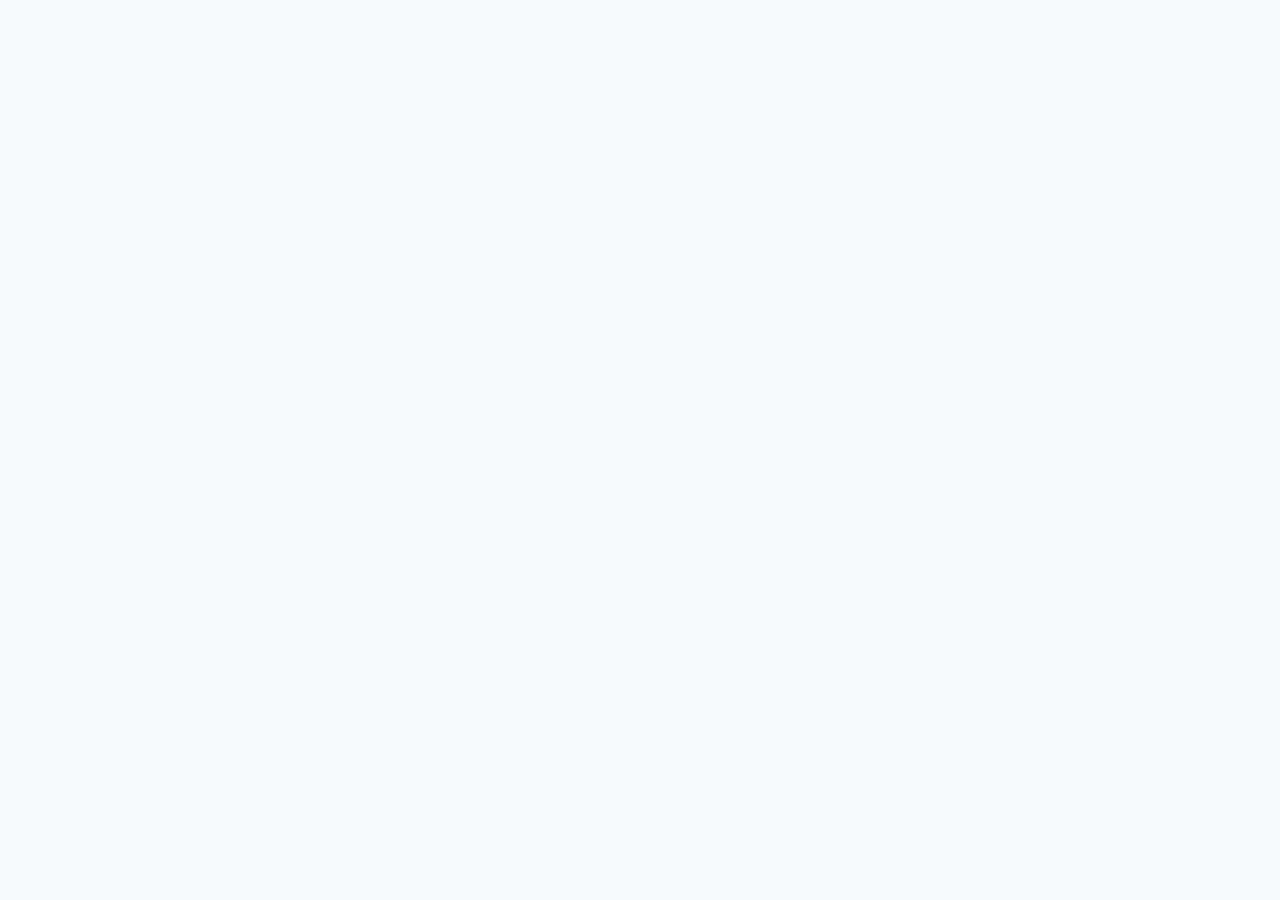
==== index.html @ 6fb7dd06 "Add files via upload" ====
<!doctype html>
<html lang="es">
<head>
  <meta charset="utf-8" />
  <meta name="viewport" content="width=device-width,initial-scale=1" />
  <meta name="description" content="BANQO Perú — banqueo, simulacros y progreso para Residentado Médico, ENAM y EsSalud." />
  <title>BANQO Perú</title>
  <link rel="stylesheet" href="assets/styles.css" />
</head>
<body>
  <div id="toast" class="toast"></div>
  <header id="topbar" class="topbar hide">
    <button class="brand" data-go="home" aria-label="Ir al inicio">
      <span class="brand-mark">B</span><span class="brand-text">BANQO</span>
    </button>
    <nav class="topnav">
      <button data-go="home">Inicio</button>
      <button data-go="practice">Banquear</button>
      <button data-go="simulations">Simulacros</button>
      <button data-go="errors">Mis errores</button>
      <button data-go="stats">Progreso</button>
      <button id="adminNav" class="hide" data-go="admin">Admin</button>
    </nav>
    <div class="top-actions">
      <div class="streak">🔥 <strong id="streakCount">0</strong></div>
      <button id="themeBtn" class="icon-btn" title="Cambiar tema">◐</button>
      <button id="avatarBtn" class="avatar" title="Cuenta">--</button>
    </div>
  </header>

  <main id="app"></main>

  <footer id="footer" class="footer hide">
    <span>BANQO Perú · Supabase v1</span>
    <span>Residentado Médico · ENAM · EsSalud</span>
  </footer>

  <div id="modalRoot"></div>
  <script type="module" src="assets/app.js"></script>
</body>
</html>
---- assets/styles.css ----
:root{
  --bg:#f6f8fb;--surface:#ffffff;--surface2:#eef3f8;--text:#152033;--muted:#68758a;
  --line:#dce4ec;--primary:#123d63;--primary2:#1e5a8f;--accent:#ffb45a;--success:#23845a;
  --danger:#c83c4d;--warning:#b27b17;--shadow:0 14px 40px rgba(27,43,63,.09);--radius:22px;
}
[data-theme="dark"]{
  --bg:#0c1420;--surface:#111d2a;--surface2:#192838;--text:#edf4fb;--muted:#9eb0c2;
  --line:#25394d;--primary:#75b8f4;--primary2:#99caf6;--accent:#ffbf69;--success:#5fd49c;
  --danger:#ff7c8a;--warning:#f0bd56;--shadow:0 14px 40px rgba(0,0,0,.25);
}
*{box-sizing:border-box} html{scroll-behavior:smooth} body{margin:0;background:var(--bg);color:var(--text);font-family:Inter,ui-sans-serif,system-ui,-apple-system,Segoe UI,Roboto,Arial,sans-serif}
button,input,select,textarea{font:inherit}.topbar{height:72px;padding:0 4vw;display:flex;align-items:center;gap:28px;border-bottom:1px solid var(--line);position:sticky;top:0;z-index:50;background:color-mix(in srgb,var(--surface) 90%,transparent);backdrop-filter:blur(16px)}
.brand{border:0;background:transparent;display:flex;align-items:center;gap:10px;color:var(--text);cursor:pointer;padding:0}.brand-mark{width:40px;height:40px;border-radius:14px;background:linear-gradient(145deg,var(--primary),var(--primary2));color:#fff;display:grid;place-items:center;font-weight:900;box-shadow:var(--shadow)}.brand-text{font-weight:900;font-size:22px;letter-spacing:.08em}
.topnav{display:flex;gap:4px;flex:1}.topnav button{border:0;background:transparent;color:var(--muted);padding:10px 12px;border-radius:12px;cursor:pointer}.topnav button:hover{background:var(--surface2);color:var(--text)}
.top-actions{display:flex;align-items:center;gap:10px}.streak,.avatar,.icon-btn{border:1px solid var(--line);background:var(--surface);color:var(--text);border-radius:14px;height:40px}.streak{padding:0 12px;display:flex;align-items:center;gap:5px}.avatar{width:40px;font-weight:800}.icon-btn{width:40px;cursor:pointer}
main{width:min(1180px,92vw);margin:0 auto;min-height:calc(100vh - 150px)}.page{padding:40px 0 70px}.hero{display:grid;grid-template-columns:1.25fr .75fr;gap:28px;align-items:center;padding:48px 0 32px}.eyebrow{font-size:13px;text-transform:uppercase;letter-spacing:.15em;font-weight:800;color:var(--primary2)}h1{font-size:clamp(40px,6vw,72px);line-height:.98;margin:12px 0 18px;letter-spacing:-.055em}h2{font-size:32px;letter-spacing:-.035em;margin:0 0 8px}h3{margin:0;font-size:20px}.lead{font-size:19px;color:var(--muted);line-height:1.6;max-width:720px}.cta-row{display:flex;gap:12px;flex-wrap:wrap;margin-top:26px}.btn{border:1px solid var(--line);background:var(--surface);color:var(--text);padding:12px 18px;border-radius:14px;font-weight:800;cursor:pointer}.btn:hover{transform:translateY(-1px)}.btn-primary{background:var(--primary);border-color:var(--primary);color:#fff}.btn-soft{background:var(--surface2)}.btn-danger{background:var(--danger);border-color:var(--danger);color:#fff}.btn:disabled{opacity:.5;cursor:not-allowed;transform:none}
.pet-card{background:linear-gradient(160deg,var(--surface),var(--surface2));border:1px solid var(--line);border-radius:32px;padding:28px;box-shadow:var(--shadow);text-align:center}.pet{width:160px;height:160px;margin:8px auto 18px;border-radius:48% 52% 50% 50%;background:linear-gradient(145deg,#ffe0a4,#ffc06f);position:relative;box-shadow:inset 0 -12px 0 rgba(0,0,0,.05),0 18px 32px rgba(132,84,34,.15)}.pet:before,.pet:after{content:"";position:absolute;top:64px;width:14px;height:18px;border-radius:50%;background:#26374a}.pet:before{left:45px}.pet:after{right:45px}.pet-mouth{position:absolute;left:64px;top:95px;width:32px;height:15px;border-bottom:4px solid #26374a;border-radius:0 0 30px 30px}.pet-badge{position:absolute;top:18px;right:20px;width:36px;height:36px;border-radius:12px;background:var(--primary);color:#fff;display:grid;place-items:center;font-weight:900}.progress{height:10px;background:var(--line);border-radius:999px;overflow:hidden}.progress>span{display:block;height:100%;background:linear-gradient(90deg,var(--primary2),var(--accent));border-radius:999px}.muted{color:var(--muted)}.small{font-size:13px}.kicker{font-size:14px;font-weight:800;color:var(--primary2)}
.grid{display:grid;gap:18px}.grid-3{grid-template-columns:repeat(3,1fr)}.grid-4{grid-template-columns:repeat(4,1fr)}.card{background:var(--surface);border:1px solid var(--line);border-radius:var(--radius);padding:22px;box-shadow:var(--shadow)}.card-click{cursor:pointer;transition:.2s}.card-click:hover{transform:translateY(-4px);border-color:var(--primary2)}.bank-icon{width:48px;height:48px;border-radius:16px;background:var(--surface2);display:grid;place-items:center;font-size:24px;margin-bottom:18px}.tag{display:inline-flex;align-items:center;gap:6px;border:1px solid var(--line);background:var(--surface2);padding:6px 10px;border-radius:999px;font-size:12px;font-weight:800;color:var(--muted)}.section-head{display:flex;align-items:end;justify-content:space-between;gap:16px;margin:34px 0 16px}.stats-card strong{font-size:34px;display:block;margin-bottom:4px}.divider{height:1px;background:var(--line);margin:22px 0}
.filters{display:grid;grid-template-columns:repeat(4,1fr);gap:12px}.field label{display:block;font-size:12px;font-weight:800;color:var(--muted);margin:0 0 7px}.field select,.field input,.field textarea{width:100%;border:1px solid var(--line);background:var(--surface);color:var(--text);border-radius:13px;padding:11px 12px;outline:none}.field select:focus,.field input:focus,.field textarea:focus{border-color:var(--primary2)}
.quiz-shell{display:grid;grid-template-columns:minmax(0,1fr) 300px;gap:20px}.quiz-card{padding:26px}.quiz-meta{display:flex;align-items:center;justify-content:space-between;gap:12px;margin-bottom:20px}.question{font-size:19px;line-height:1.6;font-weight:700}.options{display:grid;gap:11px;margin:22px 0}.option{display:grid;grid-template-columns:38px 1fr;gap:12px;align-items:center;text-align:left;border:1px solid var(--line);background:var(--surface);color:var(--text);border-radius:15px;padding:12px 14px;cursor:pointer}.option:hover{border-color:var(--primary2);background:var(--surface2)}.option-letter{width:34px;height:34px;border-radius:11px;background:var(--surface2);display:grid;place-items:center;font-weight:900}.option.correct{border-color:var(--success);background:color-mix(in srgb,var(--success) 10%,var(--surface))}.option.correct .option-letter{background:var(--success);color:#fff}.option.wrong{border-color:var(--danger);background:color-mix(in srgb,var(--danger) 8%,var(--surface))}.option.wrong .option-letter{background:var(--danger);color:#fff}.explanation{border-left:4px solid var(--primary2);padding:16px 18px;background:var(--surface2);border-radius:0 14px 14px 0;line-height:1.6}.quiz-actions{display:flex;justify-content:space-between;align-items:center;gap:12px;margin-top:22px}.side-list{display:grid;grid-template-columns:repeat(5,1fr);gap:7px}.qdot{height:38px;border:1px solid var(--line);background:var(--surface);border-radius:10px;color:var(--text);font-weight:800;cursor:pointer}.qdot.current{outline:2px solid var(--primary2)}.qdot.done{background:color-mix(in srgb,var(--primary2) 12%,var(--surface))}.qdot.right{border-color:var(--success);color:var(--success)}.qdot.bad{border-color:var(--danger);color:var(--danger)}
.result-ring{width:160px;height:160px;margin:12px auto;border-radius:50%;display:grid;place-items:center;background:conic-gradient(var(--primary2) var(--score),var(--line) 0);position:relative}.result-ring:before{content:"";position:absolute;inset:14px;background:var(--surface);border-radius:50%}.result-ring span{position:relative;font-size:30px;font-weight:900}.table-wrap{overflow:auto;border:1px solid var(--line);border-radius:16px}.table{width:100%;border-collapse:collapse;min-width:800px}.table th,.table td{padding:12px 13px;border-bottom:1px solid var(--line);vertical-align:top;text-align:left;font-size:13px}.table th{background:var(--surface2);position:sticky;top:0}.status{font-weight:900}.ok{color:var(--success)}.bad{color:var(--danger)}.warn{color:var(--warning)}
.dropzone{border:2px dashed var(--line);border-radius:20px;padding:32px;text-align:center;background:var(--surface2)}.code{font-family:ui-monospace,SFMono-Regular,Menlo,Consolas,monospace;background:var(--surface2);padding:2px 6px;border-radius:7px}.toast{position:fixed;right:24px;bottom:24px;background:#182535;color:#fff;padding:12px 16px;border-radius:14px;opacity:0;transform:translateY(10px);pointer-events:none;transition:.2s;z-index:100;box-shadow:var(--shadow)}.toast.show{opacity:1;transform:none}.footer{width:min(1180px,92vw);margin:0 auto 24px;display:flex;justify-content:space-between;gap:20px;color:var(--muted);font-size:12px}
.empty{padding:50px 20px;text-align:center;color:var(--muted)}.pill-row{display:flex;gap:8px;flex-wrap:wrap}.notice{padding:14px 16px;border:1px solid var(--line);border-radius:14px;background:var(--surface2);line-height:1.5}.notice.warning{border-color:color-mix(in srgb,var(--warning) 45%,var(--line));}.hide{display:none!important}
@media(max-width:900px){.topnav{display:none}.hero{grid-template-columns:1fr}.grid-3,.grid-4{grid-template-columns:1fr 1fr}.quiz-shell{grid-template-columns:1fr}.filters{grid-template-columns:1fr 1fr}.quiz-side{order:-1}.side-list{grid-template-columns:repeat(10,1fr)}}
@media(max-width:620px){.topbar{padding:0 4vw}.brand-text{font-size:18px}.hero{padding-top:28px}.grid-3,.grid-4,.filters{grid-template-columns:1fr}.top-actions .streak{display:none}.section-head{align-items:start;flex-direction:column}.side-list{grid-template-columns:repeat(5,1fr)}.quiz-actions{align-items:stretch;flex-direction:column}.quiz-actions .btn{width:100%}.footer{flex-direction:column}}
/* Supabase v1 additions */
.auth-shell{min-height:100vh;display:grid;place-items:center;padding:32px 0}.auth-card{width:min(520px,92vw)}.auth-logo{display:flex;align-items:center;gap:12px;margin-bottom:24px}.auth-logo .brand-mark{width:52px;height:52px;border-radius:18px}.auth-tabs,.admin-tabs{display:flex;gap:8px;flex-wrap:wrap;margin:18px 0}.tab-btn{border:1px solid var(--line);background:var(--surface);color:var(--muted);padding:9px 13px;border-radius:12px;font-weight:800;cursor:pointer}.tab-btn.active{background:var(--primary);border-color:var(--primary);color:#fff}.stack{display:grid;gap:14px}.form-grid{display:grid;grid-template-columns:repeat(2,1fr);gap:12px}.form-grid-3{display:grid;grid-template-columns:repeat(3,1fr);gap:12px}.setup-code{white-space:pre-wrap;word-break:break-word}.inline{display:flex;align-items:center;gap:10px;flex-wrap:wrap}.space-between{display:flex;justify-content:space-between;align-items:center;gap:12px}.checkbox{display:flex;align-items:center;gap:8px;color:var(--muted);font-size:13px}.checkbox input{width:auto}.option{grid-template-columns:38px 1fr auto}.option.selected{outline:2px solid var(--primary2);background:color-mix(in srgb,var(--primary2) 8%,var(--surface))}.option.discarded{opacity:.45;text-decoration:line-through}.discard-btn{border:0;background:transparent;color:var(--muted);font-size:20px;cursor:pointer;padding:6px}.mark-btn.active{background:color-mix(in srgb,var(--warning) 18%,var(--surface));border-color:var(--warning)}.question-image{max-width:100%;max-height:430px;border-radius:16px;border:1px solid var(--line);display:block;margin:16px auto}.admin-toolbar{display:flex;gap:10px;align-items:end;flex-wrap:wrap}.admin-toolbar .field{min-width:160px;flex:1}.import-preview{max-height:480px;overflow:auto}.issue-list{margin:6px 0 0;padding-left:18px}.issue-list li{margin:3px 0}.row-error{background:color-mix(in srgb,var(--danger) 5%,var(--surface))}.row-warning{background:color-mix(in srgb,var(--warning) 5%,var(--surface))}.modal-backdrop{position:fixed;inset:0;background:rgba(7,14,24,.62);z-index:200;display:grid;place-items:center;padding:20px}.modal{width:min(900px,96vw);max-height:92vh;overflow:auto;background:var(--surface);border:1px solid var(--line);border-radius:24px;padding:24px;box-shadow:0 30px 80px rgba(0,0,0,.35)}.modal h2{font-size:26px}.modal-actions{display:flex;justify-content:flex-end;gap:10px;margin-top:18px;flex-wrap:wrap}.textarea-lg{min-height:130px;resize:vertical}.textarea-md{min-height:80px;resize:vertical}.badge-admin{color:#fff;background:var(--danger);border-radius:999px;padding:4px 8px;font-size:10px;font-weight:900}.progress-line{height:8px;border-radius:99px;background:var(--line);overflow:hidden}.progress-line span{display:block;height:100%;background:var(--primary2)}.import-status{display:grid;grid-template-columns:repeat(6,1fr);gap:10px}.mini-stat{padding:12px;border:1px solid var(--line);border-radius:14px;background:var(--surface2)}.mini-stat strong{display:block;font-size:22px}.danger-text{color:var(--danger)}.success-text{color:var(--success)}.warning-text{color:var(--warning)}.admin-question-stem{max-width:520px}.mobile-menu{display:none}.saved-pill{font-size:11px;color:var(--success);font-weight:800}.source-chip{font-size:11px;color:var(--muted)}.quiz-tools{display:flex;gap:8px;flex-wrap:wrap}.review-card{border-left:5px solid var(--line)}.review-card.correct{border-left-color:var(--success)}.review-card.wrong{border-left-color:var(--danger)}
@media(max-width:900px){.form-grid,.form-grid-3{grid-template-columns:1fr}.import-status{grid-template-columns:repeat(3,1fr)}}
@media(max-width:620px){.import-status{grid-template-columns:1fr 1fr}.admin-toolbar{align-items:stretch}.admin-toolbar .field{min-width:100%}.modal{padding:17px}.auth-card{width:94vw}}
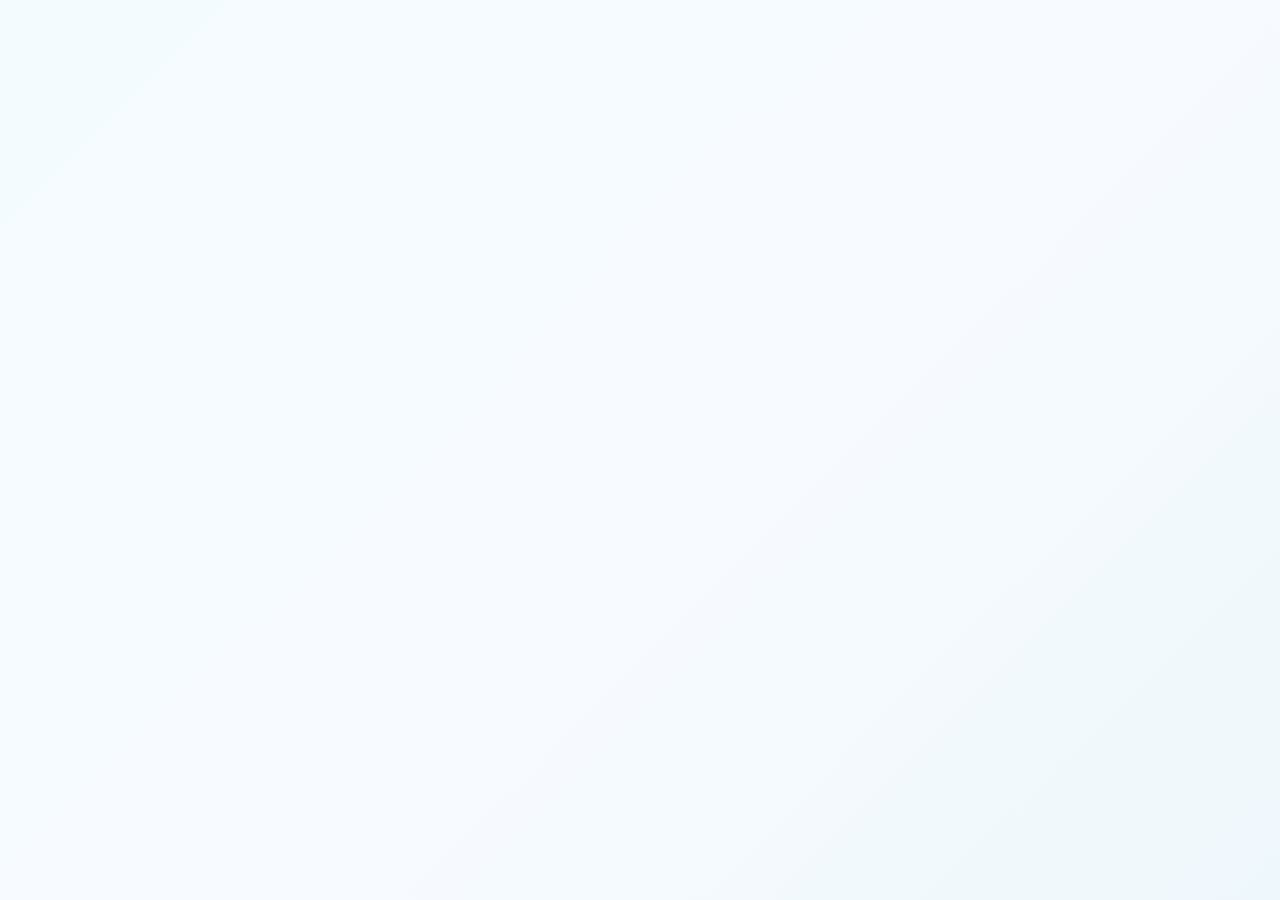
==== commit ef356248: "Add files via upload Actualizar BANQO a v1.6 - correcciones de auditoría" ====
--- a/index.html
+++ b/index.html
@@ -5,37 +5,69 @@
   <meta name="viewport" content="width=device-width,initial-scale=1" />
   <meta name="description" content="BANQO Perú — banqueo, simulacros y progreso para Residentado Médico, ENAM y EsSalud." />
   <title>BANQO Perú</title>
-  <link rel="stylesheet" href="assets/styles.css" />
+  <link rel="stylesheet" href="assets/styles.css?v=1.6" />
 </head>
 <body>
-  <div id="toast" class="toast"></div>
-  <header id="topbar" class="topbar hide">
-    <button class="brand" data-go="home" aria-label="Ir al inicio">
-      <span class="brand-mark">B</span><span class="brand-text">BANQO</span>
+  <div id="toast" class="toast" role="status" aria-live="polite"></div>
+  <div class="offline-banner" role="status">Sin conexión · lo pendiente se sincronizará al volver Internet</div>
+
+  <aside id="topbar" class="sidebar hide" aria-label="Navegación principal">
+    <button class="brand sidebar-brand" data-go="home" aria-label="Ir al inicio">
+      <span class="brand-mark">✚</span><span class="brand-text">BAN<span>QO</span></span>
     </button>
-    <nav class="topnav">
-      <button data-go="home">Inicio</button>
-      <button data-go="practice">Banquear</button>
-      <button data-go="simulations">Simulacros</button>
-      <button data-go="errors">Mis errores</button>
-      <button data-go="stats">Progreso</button>
-      <button id="adminNav" class="hide" data-go="admin">Admin</button>
+
+    <nav class="topnav sidebar-nav">
+      <button data-go="home"><span class="nav-icon">🏠</span><span>Inicio</span></button>
+      <button data-go="practice"><span class="nav-icon">🧠</span><span>Banqueo</span></button>
+      <button data-go="simulations"><span class="nav-icon">📄</span><span>Simulacros</span></button>
+      <button data-go="errors"><span class="nav-icon">❌</span><span>Mis errores</span></button>
+      <button data-go="stats"><span class="nav-icon">📈</span><span>Progreso</span></button>
+      <button id="adminNav" class="hide" data-go="admin"><span class="nav-icon">🛠️</span><span>Admin</span></button>
+      <button id="profileNavBtn" type="button"><span class="nav-icon">👤</span><span>Perfil</span></button>
     </nav>
-    <div class="top-actions">
-      <div class="streak">🔥 <strong id="streakCount">0</strong></div>
-      <button id="themeBtn" class="icon-btn" title="Cambiar tema">◐</button>
-      <button id="avatarBtn" class="avatar" title="Cuenta">--</button>
+
+    <div class="sidebar-bottom">
+      <div class="sidebar-pet-card">
+        <div class="sidebar-pet">👩‍⚕️</div>
+        <strong id="sidebarName">Qbito</strong>
+        <div class="small" id="sidebarLevel">Nivel 1</div>
+        <div class="sidebar-xp"><span id="sidebarXpBar" style="width:0%"></span></div>
+        <div class="small muted" id="sidebarXp">0/250 XP</div>
+      </div>
+      <div class="sidebar-quick-actions">
+        <button id="themeBtn" class="icon-btn" title="Cambiar tema">◐</button>
+        <button id="avatarBtn" class="avatar" title="Cuenta">--</button>
+      </div>
     </div>
+  </aside>
+  <div id="menuBackdrop" class="menu-backdrop" aria-hidden="true"></div>
+
+  <header id="contentToolbar" class="content-toolbar hide">
+    <button id="mobileMenuBtn" class="mobile-menu-btn" aria-label="Abrir menú">☰</button>
+    <div class="toolbar-spacer"></div>
+    <span id="planPill" class="plan-pill">Free</span>
+    <div class="streak">🔥 <strong id="streakCount">0</strong></div>
+    <button id="quickSignOut" class="toolbar-link">Salir</button>
   </header>
 
   <main id="app"></main>
 
   <footer id="footer" class="footer hide">
-    <span>BANQO Perú · Supabase v1</span>
-    <span>Residentado Médico · ENAM · EsSalud</span>
+    <span>BANQO · Supabase v1.6</span>
+    <span>Residentado Médico Perú · ENAM · EsSalud</span>
   </footer>
 
   <div id="modalRoot"></div>
-  <script type="module" src="assets/app.js"></script>
+
+  <script>
+    window.addEventListener('error', function(e){
+      var app=document.getElementById('app');
+      if(app && !app.innerHTML.trim()){
+        app.innerHTML='<section class="auth-shell"><div class="auth-split auth-card"><div class="auth-panel"><div class="auth-logo"><span class="brand-mark">✚</span><div><div class="kicker">BANQO PERÚ</div><h2>Error al cargar</h2></div></div><p class="danger-text">'+String(e.message||'No se pudo cargar la aplicación')+'</p><p class="muted small">Haz Ctrl + F5. Si persiste, envía este mensaje de error.</p></div><div class="auth-side"><div class="auth-side-avatar">👩‍⚕️</div><h3>BANQO</h3><p>Tu banco médico, ordenado y sincronizado.</p></div></div></section>';
+      }
+    });
+  </script>
+  <script src="assets/vendor/supabase.min.js?v=2.116.0"></script>
+  <script type="module" src="assets/app.js?v=1.6"></script>
 </body>
 </html>
--- a/assets/styles.css
+++ b/assets/styles.css
@@ -1,29 +1,80 @@
 :root{
-  --bg:#f6f8fb;--surface:#ffffff;--surface2:#eef3f8;--text:#152033;--muted:#68758a;
-  --line:#dce4ec;--primary:#123d63;--primary2:#1e5a8f;--accent:#ffb45a;--success:#23845a;
-  --danger:#c83c4d;--warning:#b27b17;--shadow:0 14px 40px rgba(27,43,63,.09);--radius:22px;
+  --bg:#f7fbff;--surface:#ffffff;--surface2:#f1f7fb;--text:#12304a;--muted:#6b7d8f;
+  --line:#dbe8f1;--primary:#0c456f;--primary-deep:#073653;--primary2:#1789c8;--cyan:#28c2d2;
+  --accent:#14c47a;--accent-soft:#e7fbf2;--success:#1db773;--danger:#df4561;--warning:#d79b2b;
+  --shadow:0 16px 44px rgba(26,72,103,.10);--radius:20px;--sidebar:190px;
 }
 [data-theme="dark"]{
-  --bg:#0c1420;--surface:#111d2a;--surface2:#192838;--text:#edf4fb;--muted:#9eb0c2;
-  --line:#25394d;--primary:#75b8f4;--primary2:#99caf6;--accent:#ffbf69;--success:#5fd49c;
-  --danger:#ff7c8a;--warning:#f0bd56;--shadow:0 14px 40px rgba(0,0,0,.25);
+  --bg:#0b1520;--surface:#12202d;--surface2:#192b3b;--text:#edf7ff;--muted:#a8b9c8;
+  --line:#294155;--primary:#1b84c6;--primary-deep:#0d3452;--primary2:#45b7ef;--cyan:#4ed8e4;
+  --accent:#31d391;--accent-soft:#15382e;--success:#5ed9a4;--danger:#ff7c90;--warning:#f0bd56;
+  --shadow:0 16px 44px rgba(0,0,0,.28);
 }
-*{box-sizing:border-box} html{scroll-behavior:smooth} body{margin:0;background:var(--bg);color:var(--text);font-family:Inter,ui-sans-serif,system-ui,-apple-system,Segoe UI,Roboto,Arial,sans-serif}
-button,input,select,textarea{font:inherit}.topbar{height:72px;padding:0 4vw;display:flex;align-items:center;gap:28px;border-bottom:1px solid var(--line);position:sticky;top:0;z-index:50;background:color-mix(in srgb,var(--surface) 90%,transparent);backdrop-filter:blur(16px)}
-.brand{border:0;background:transparent;display:flex;align-items:center;gap:10px;color:var(--text);cursor:pointer;padding:0}.brand-mark{width:40px;height:40px;border-radius:14px;background:linear-gradient(145deg,var(--primary),var(--primary2));color:#fff;display:grid;place-items:center;font-weight:900;box-shadow:var(--shadow)}.brand-text{font-weight:900;font-size:22px;letter-spacing:.08em}
-.topnav{display:flex;gap:4px;flex:1}.topnav button{border:0;background:transparent;color:var(--muted);padding:10px 12px;border-radius:12px;cursor:pointer}.topnav button:hover{background:var(--surface2);color:var(--text)}
-.top-actions{display:flex;align-items:center;gap:10px}.streak,.avatar,.icon-btn{border:1px solid var(--line);background:var(--surface);color:var(--text);border-radius:14px;height:40px}.streak{padding:0 12px;display:flex;align-items:center;gap:5px}.avatar{width:40px;font-weight:800}.icon-btn{width:40px;cursor:pointer}
-main{width:min(1180px,92vw);margin:0 auto;min-height:calc(100vh - 150px)}.page{padding:40px 0 70px}.hero{display:grid;grid-template-columns:1.25fr .75fr;gap:28px;align-items:center;padding:48px 0 32px}.eyebrow{font-size:13px;text-transform:uppercase;letter-spacing:.15em;font-weight:800;color:var(--primary2)}h1{font-size:clamp(40px,6vw,72px);line-height:.98;margin:12px 0 18px;letter-spacing:-.055em}h2{font-size:32px;letter-spacing:-.035em;margin:0 0 8px}h3{margin:0;font-size:20px}.lead{font-size:19px;color:var(--muted);line-height:1.6;max-width:720px}.cta-row{display:flex;gap:12px;flex-wrap:wrap;margin-top:26px}.btn{border:1px solid var(--line);background:var(--surface);color:var(--text);padding:12px 18px;border-radius:14px;font-weight:800;cursor:pointer}.btn:hover{transform:translateY(-1px)}.btn-primary{background:var(--primary);border-color:var(--primary);color:#fff}.btn-soft{background:var(--surface2)}.btn-danger{background:var(--danger);border-color:var(--danger);color:#fff}.btn:disabled{opacity:.5;cursor:not-allowed;transform:none}
-.pet-card{background:linear-gradient(160deg,var(--surface),var(--surface2));border:1px solid var(--line);border-radius:32px;padding:28px;box-shadow:var(--shadow);text-align:center}.pet{width:160px;height:160px;margin:8px auto 18px;border-radius:48% 52% 50% 50%;background:linear-gradient(145deg,#ffe0a4,#ffc06f);position:relative;box-shadow:inset 0 -12px 0 rgba(0,0,0,.05),0 18px 32px rgba(132,84,34,.15)}.pet:before,.pet:after{content:"";position:absolute;top:64px;width:14px;height:18px;border-radius:50%;background:#26374a}.pet:before{left:45px}.pet:after{right:45px}.pet-mouth{position:absolute;left:64px;top:95px;width:32px;height:15px;border-bottom:4px solid #26374a;border-radius:0 0 30px 30px}.pet-badge{position:absolute;top:18px;right:20px;width:36px;height:36px;border-radius:12px;background:var(--primary);color:#fff;display:grid;place-items:center;font-weight:900}.progress{height:10px;background:var(--line);border-radius:999px;overflow:hidden}.progress>span{display:block;height:100%;background:linear-gradient(90deg,var(--primary2),var(--accent));border-radius:999px}.muted{color:var(--muted)}.small{font-size:13px}.kicker{font-size:14px;font-weight:800;color:var(--primary2)}
-.grid{display:grid;gap:18px}.grid-3{grid-template-columns:repeat(3,1fr)}.grid-4{grid-template-columns:repeat(4,1fr)}.card{background:var(--surface);border:1px solid var(--line);border-radius:var(--radius);padding:22px;box-shadow:var(--shadow)}.card-click{cursor:pointer;transition:.2s}.card-click:hover{transform:translateY(-4px);border-color:var(--primary2)}.bank-icon{width:48px;height:48px;border-radius:16px;background:var(--surface2);display:grid;place-items:center;font-size:24px;margin-bottom:18px}.tag{display:inline-flex;align-items:center;gap:6px;border:1px solid var(--line);background:var(--surface2);padding:6px 10px;border-radius:999px;font-size:12px;font-weight:800;color:var(--muted)}.section-head{display:flex;align-items:end;justify-content:space-between;gap:16px;margin:34px 0 16px}.stats-card strong{font-size:34px;display:block;margin-bottom:4px}.divider{height:1px;background:var(--line);margin:22px 0}
-.filters{display:grid;grid-template-columns:repeat(4,1fr);gap:12px}.field label{display:block;font-size:12px;font-weight:800;color:var(--muted);margin:0 0 7px}.field select,.field input,.field textarea{width:100%;border:1px solid var(--line);background:var(--surface);color:var(--text);border-radius:13px;padding:11px 12px;outline:none}.field select:focus,.field input:focus,.field textarea:focus{border-color:var(--primary2)}
-.quiz-shell{display:grid;grid-template-columns:minmax(0,1fr) 300px;gap:20px}.quiz-card{padding:26px}.quiz-meta{display:flex;align-items:center;justify-content:space-between;gap:12px;margin-bottom:20px}.question{font-size:19px;line-height:1.6;font-weight:700}.options{display:grid;gap:11px;margin:22px 0}.option{display:grid;grid-template-columns:38px 1fr;gap:12px;align-items:center;text-align:left;border:1px solid var(--line);background:var(--surface);color:var(--text);border-radius:15px;padding:12px 14px;cursor:pointer}.option:hover{border-color:var(--primary2);background:var(--surface2)}.option-letter{width:34px;height:34px;border-radius:11px;background:var(--surface2);display:grid;place-items:center;font-weight:900}.option.correct{border-color:var(--success);background:color-mix(in srgb,var(--success) 10%,var(--surface))}.option.correct .option-letter{background:var(--success);color:#fff}.option.wrong{border-color:var(--danger);background:color-mix(in srgb,var(--danger) 8%,var(--surface))}.option.wrong .option-letter{background:var(--danger);color:#fff}.explanation{border-left:4px solid var(--primary2);padding:16px 18px;background:var(--surface2);border-radius:0 14px 14px 0;line-height:1.6}.quiz-actions{display:flex;justify-content:space-between;align-items:center;gap:12px;margin-top:22px}.side-list{display:grid;grid-template-columns:repeat(5,1fr);gap:7px}.qdot{height:38px;border:1px solid var(--line);background:var(--surface);border-radius:10px;color:var(--text);font-weight:800;cursor:pointer}.qdot.current{outline:2px solid var(--primary2)}.qdot.done{background:color-mix(in srgb,var(--primary2) 12%,var(--surface))}.qdot.right{border-color:var(--success);color:var(--success)}.qdot.bad{border-color:var(--danger);color:var(--danger)}
-.result-ring{width:160px;height:160px;margin:12px auto;border-radius:50%;display:grid;place-items:center;background:conic-gradient(var(--primary2) var(--score),var(--line) 0);position:relative}.result-ring:before{content:"";position:absolute;inset:14px;background:var(--surface);border-radius:50%}.result-ring span{position:relative;font-size:30px;font-weight:900}.table-wrap{overflow:auto;border:1px solid var(--line);border-radius:16px}.table{width:100%;border-collapse:collapse;min-width:800px}.table th,.table td{padding:12px 13px;border-bottom:1px solid var(--line);vertical-align:top;text-align:left;font-size:13px}.table th{background:var(--surface2);position:sticky;top:0}.status{font-weight:900}.ok{color:var(--success)}.bad{color:var(--danger)}.warn{color:var(--warning)}
-.dropzone{border:2px dashed var(--line);border-radius:20px;padding:32px;text-align:center;background:var(--surface2)}.code{font-family:ui-monospace,SFMono-Regular,Menlo,Consolas,monospace;background:var(--surface2);padding:2px 6px;border-radius:7px}.toast{position:fixed;right:24px;bottom:24px;background:#182535;color:#fff;padding:12px 16px;border-radius:14px;opacity:0;transform:translateY(10px);pointer-events:none;transition:.2s;z-index:100;box-shadow:var(--shadow)}.toast.show{opacity:1;transform:none}.footer{width:min(1180px,92vw);margin:0 auto 24px;display:flex;justify-content:space-between;gap:20px;color:var(--muted);font-size:12px}
-.empty{padding:50px 20px;text-align:center;color:var(--muted)}.pill-row{display:flex;gap:8px;flex-wrap:wrap}.notice{padding:14px 16px;border:1px solid var(--line);border-radius:14px;background:var(--surface2);line-height:1.5}.notice.warning{border-color:color-mix(in srgb,var(--warning) 45%,var(--line));}.hide{display:none!important}
-@media(max-width:900px){.topnav{display:none}.hero{grid-template-columns:1fr}.grid-3,.grid-4{grid-template-columns:1fr 1fr}.quiz-shell{grid-template-columns:1fr}.filters{grid-template-columns:1fr 1fr}.quiz-side{order:-1}.side-list{grid-template-columns:repeat(10,1fr)}}
-@media(max-width:620px){.topbar{padding:0 4vw}.brand-text{font-size:18px}.hero{padding-top:28px}.grid-3,.grid-4,.filters{grid-template-columns:1fr}.top-actions .streak{display:none}.section-head{align-items:start;flex-direction:column}.side-list{grid-template-columns:repeat(5,1fr)}.quiz-actions{align-items:stretch;flex-direction:column}.quiz-actions .btn{width:100%}.footer{flex-direction:column}}
-/* Supabase v1 additions */
-.auth-shell{min-height:100vh;display:grid;place-items:center;padding:32px 0}.auth-card{width:min(520px,92vw)}.auth-logo{display:flex;align-items:center;gap:12px;margin-bottom:24px}.auth-logo .brand-mark{width:52px;height:52px;border-radius:18px}.auth-tabs,.admin-tabs{display:flex;gap:8px;flex-wrap:wrap;margin:18px 0}.tab-btn{border:1px solid var(--line);background:var(--surface);color:var(--muted);padding:9px 13px;border-radius:12px;font-weight:800;cursor:pointer}.tab-btn.active{background:var(--primary);border-color:var(--primary);color:#fff}.stack{display:grid;gap:14px}.form-grid{display:grid;grid-template-columns:repeat(2,1fr);gap:12px}.form-grid-3{display:grid;grid-template-columns:repeat(3,1fr);gap:12px}.setup-code{white-space:pre-wrap;word-break:break-word}.inline{display:flex;align-items:center;gap:10px;flex-wrap:wrap}.space-between{display:flex;justify-content:space-between;align-items:center;gap:12px}.checkbox{display:flex;align-items:center;gap:8px;color:var(--muted);font-size:13px}.checkbox input{width:auto}.option{grid-template-columns:38px 1fr auto}.option.selected{outline:2px solid var(--primary2);background:color-mix(in srgb,var(--primary2) 8%,var(--surface))}.option.discarded{opacity:.45;text-decoration:line-through}.discard-btn{border:0;background:transparent;color:var(--muted);font-size:20px;cursor:pointer;padding:6px}.mark-btn.active{background:color-mix(in srgb,var(--warning) 18%,var(--surface));border-color:var(--warning)}.question-image{max-width:100%;max-height:430px;border-radius:16px;border:1px solid var(--line);display:block;margin:16px auto}.admin-toolbar{display:flex;gap:10px;align-items:end;flex-wrap:wrap}.admin-toolbar .field{min-width:160px;flex:1}.import-preview{max-height:480px;overflow:auto}.issue-list{margin:6px 0 0;padding-left:18px}.issue-list li{margin:3px 0}.row-error{background:color-mix(in srgb,var(--danger) 5%,var(--surface))}.row-warning{background:color-mix(in srgb,var(--warning) 5%,var(--surface))}.modal-backdrop{position:fixed;inset:0;background:rgba(7,14,24,.62);z-index:200;display:grid;place-items:center;padding:20px}.modal{width:min(900px,96vw);max-height:92vh;overflow:auto;background:var(--surface);border:1px solid var(--line);border-radius:24px;padding:24px;box-shadow:0 30px 80px rgba(0,0,0,.35)}.modal h2{font-size:26px}.modal-actions{display:flex;justify-content:flex-end;gap:10px;margin-top:18px;flex-wrap:wrap}.textarea-lg{min-height:130px;resize:vertical}.textarea-md{min-height:80px;resize:vertical}.badge-admin{color:#fff;background:var(--danger);border-radius:999px;padding:4px 8px;font-size:10px;font-weight:900}.progress-line{height:8px;border-radius:99px;background:var(--line);overflow:hidden}.progress-line span{display:block;height:100%;background:var(--primary2)}.import-status{display:grid;grid-template-columns:repeat(6,1fr);gap:10px}.mini-stat{padding:12px;border:1px solid var(--line);border-radius:14px;background:var(--surface2)}.mini-stat strong{display:block;font-size:22px}.danger-text{color:var(--danger)}.success-text{color:var(--success)}.warning-text{color:var(--warning)}.admin-question-stem{max-width:520px}.mobile-menu{display:none}.saved-pill{font-size:11px;color:var(--success);font-weight:800}.source-chip{font-size:11px;color:var(--muted)}.quiz-tools{display:flex;gap:8px;flex-wrap:wrap}.review-card{border-left:5px solid var(--line)}.review-card.correct{border-left-color:var(--success)}.review-card.wrong{border-left-color:var(--danger)}
-@media(max-width:900px){.form-grid,.form-grid-3{grid-template-columns:1fr}.import-status{grid-template-columns:repeat(3,1fr)}}
-@media(max-width:620px){.import-status{grid-template-columns:1fr 1fr}.admin-toolbar{align-items:stretch}.admin-toolbar .field{min-width:100%}.modal{padding:17px}.auth-card{width:94vw}}
+*{box-sizing:border-box}html{scroll-behavior:smooth}body{margin:0;background:linear-gradient(135deg,#f4fbff 0%,var(--bg) 55%,#eef7fb 100%);color:var(--text);font-family:Inter,ui-sans-serif,system-ui,-apple-system,Segoe UI,Roboto,Arial,sans-serif;min-height:100vh}
+button,input,select,textarea{font:inherit}button{touch-action:manipulation}.hide{display:none!important}
+
+/* Sidebar restored to the compact BANQO layout */
+.sidebar{position:fixed;inset:0 auto 0 0;width:var(--sidebar);z-index:80;background:linear-gradient(180deg,#0a3d61 0%,#062d49 100%);color:#fff;padding:20px 14px 16px;display:flex;flex-direction:column;box-shadow:10px 0 30px rgba(8,45,72,.12)}
+.sidebar-brand{border:0;background:transparent;color:#fff;display:flex;align-items:center;gap:10px;padding:0 8px 18px;cursor:pointer;text-align:left}.brand-mark{width:38px;height:38px;border-radius:12px;background:linear-gradient(145deg,#1f8fc7,#23c789);display:grid;place-items:center;color:#fff;font-weight:900;font-size:22px;box-shadow:0 8px 18px rgba(0,0,0,.17)}.brand-text{font-size:21px;font-weight:950;letter-spacing:.04em}.brand-text span{color:#25c9a0}
+.sidebar-nav{display:grid;gap:6px;margin-top:6px}.sidebar-nav button{border:0;background:transparent;color:#c9deec;border-radius:12px;padding:11px 12px;display:flex;align-items:center;gap:11px;text-align:left;cursor:pointer;font-weight:700}.sidebar-nav button:hover,.sidebar-nav button.active{background:linear-gradient(90deg,#1580b8,#1b91cc);color:#fff;box-shadow:0 8px 16px rgba(0,0,0,.12)}.nav-icon{width:22px;text-align:center;filter:saturate(.9)}
+.sidebar-bottom{margin-top:auto}.sidebar-pet-card{background:rgba(255,255,255,.06);border:1px solid rgba(255,255,255,.07);border-radius:17px;padding:14px 12px;text-align:center}.sidebar-pet{width:46px;height:46px;margin:0 auto 6px;border-radius:50%;display:grid;place-items:center;background:#dff8f0;font-size:26px;border:3px solid rgba(255,255,255,.75)}.sidebar-pet-card strong{display:block;font-size:14px}.sidebar-pet-card .muted{color:#b5cfdf}.sidebar-xp{height:6px;border-radius:99px;background:rgba(255,255,255,.22);overflow:hidden;margin:9px 0 5px}.sidebar-xp span{display:block;height:100%;border-radius:inherit;background:linear-gradient(90deg,#30d999,#54d5e9)}.sidebar-quick-actions{display:flex;justify-content:center;gap:8px;margin-top:10px}.sidebar .icon-btn,.sidebar .avatar{border:1px solid rgba(255,255,255,.18);background:rgba(255,255,255,.08);color:#fff;border-radius:10px;width:36px;height:34px;cursor:pointer}.sidebar .avatar{font-weight:900}
+
+.content-toolbar{position:sticky;top:0;z-index:60;margin-left:var(--sidebar);height:54px;padding:0 3vw;display:flex;align-items:center;gap:10px;background:color-mix(in srgb,var(--surface) 86%,transparent);backdrop-filter:blur(14px);border-bottom:1px solid var(--line)}.toolbar-spacer{flex:1}.plan-pill{font-size:11px;font-weight:900;background:#e8f5ff;color:#2d7dae;border-radius:999px;padding:5px 10px}.streak{font-size:12px;border:1px solid var(--line);border-radius:999px;padding:5px 10px;background:var(--surface)}.toolbar-link{border:0;background:transparent;color:var(--text);font-weight:800;cursor:pointer}.mobile-menu-btn{display:none;border:0;background:var(--surface2);border-radius:10px;width:36px;height:34px;color:var(--text);cursor:pointer}
+
+main{width:auto;margin-left:var(--sidebar);min-height:calc(100vh - 95px);padding:0 3vw}.page{max-width:1220px;margin:0 auto;padding:26px 0 60px}.footer{margin-left:var(--sidebar);padding:0 3vw 24px;display:flex;justify-content:space-between;gap:20px;color:var(--muted);font-size:12px}
+
+/* Base typography and cards */
+h1{font-size:clamp(32px,4.4vw,58px);line-height:1.02;margin:10px 0 16px;letter-spacing:-.045em}h2{font-size:30px;letter-spacing:-.025em;margin:0 0 8px}h3{margin:0;font-size:19px}.eyebrow,.kicker{font-size:12px;text-transform:uppercase;letter-spacing:.12em;font-weight:900;color:var(--primary2)}.lead{font-size:17px;color:var(--muted);line-height:1.6;max-width:720px}.muted{color:var(--muted)}.small{font-size:12px}.danger-text{color:var(--danger)}.success-text{color:var(--success)}.warning-text{color:var(--warning)}
+.card{background:var(--surface);border:1px solid var(--line);border-radius:var(--radius);padding:20px;box-shadow:var(--shadow)}.card-click{cursor:pointer;transition:.18s}.card-click:hover{transform:translateY(-2px);border-color:#9fd2ed}.grid{display:grid;gap:16px}.grid-2{grid-template-columns:repeat(2,1fr)}.grid-3{grid-template-columns:repeat(3,1fr)}.grid-4{grid-template-columns:repeat(4,1fr)}.section-head{display:flex;align-items:flex-end;justify-content:space-between;gap:16px;margin:28px 0 14px}.section-head p{margin:.25rem 0 0}.stats-card strong{font-size:31px;display:block;margin:4px 0}.divider{height:1px;background:var(--line);margin:18px 0}.space-between{display:flex;align-items:center;justify-content:space-between;gap:12px}.inline{display:flex;align-items:center;gap:9px;flex-wrap:wrap}.stack{display:grid;gap:13px}
+.btn{border:1px solid var(--line);background:var(--surface);color:var(--text);padding:11px 16px;border-radius:12px;font-weight:850;cursor:pointer;transition:.15s}.btn:hover{transform:translateY(-1px)}.btn-primary{background:linear-gradient(90deg,#13b874,#11c67e);border-color:#12bd79;color:#fff;box-shadow:0 9px 18px rgba(20,190,122,.18)}.btn-soft{background:var(--surface2)}.btn-danger{background:var(--danger);border-color:var(--danger);color:#fff}.btn:disabled{opacity:.5;cursor:not-allowed;transform:none}.cta-row{display:flex;gap:10px;flex-wrap:wrap;margin-top:18px}.pill-row{display:flex;gap:7px;flex-wrap:wrap}.tag{display:inline-flex;align-items:center;gap:5px;border:1px solid var(--line);background:var(--surface2);padding:5px 9px;border-radius:999px;font-size:11px;font-weight:850;color:var(--muted)}.bank-icon{width:44px;height:44px;border-radius:14px;background:var(--surface2);display:grid;place-items:center;font-size:21px;margin-bottom:14px}.notice{padding:13px 15px;border:1px solid var(--line);border-radius:13px;background:var(--surface2);line-height:1.55}.notice.warning{border-color:color-mix(in srgb,var(--warning) 40%,var(--line))}.notice.success{border-color:color-mix(in srgb,var(--success) 40%,var(--line));background:color-mix(in srgb,var(--success) 7%,var(--surface))}.empty{padding:42px 20px;text-align:center;color:var(--muted)}.code{font-family:ui-monospace,SFMono-Regular,Menlo,Consolas,monospace;background:var(--surface2);padding:2px 6px;border-radius:7px}
+
+/* Dashboard close to the previous BANQO interface */
+.dashboard-head{display:flex;align-items:center;justify-content:space-between;gap:18px;margin-bottom:18px}.dashboard-head h1{font-size:36px;margin:4px 0 4px}.dashboard-welcome{display:flex;align-items:center;gap:14px}.dashboard-avatar{width:58px;height:58px;border-radius:18px;background:linear-gradient(145deg,#e4fff7,#d9f4ff);display:grid;place-items:center;font-size:31px;border:1px solid #c9e6e0}.discipline-card{display:grid;grid-template-columns:1.4fr .6fr;gap:18px;background:linear-gradient(120deg,var(--surface),#f4fbff);overflow:hidden}.discipline-score{border-left:4px solid var(--cyan);padding-left:18px}.dashboard-plan{display:grid;gap:12px}.plan-row{display:grid;grid-template-columns:38px 1fr auto;gap:10px;align-items:center}.plan-row .plan-icon{width:36px;height:36px;border-radius:10px;background:var(--surface2);display:grid;place-items:center}.home-quick{display:grid;grid-template-columns:repeat(3,1fr);gap:14px}.home-quick .card{min-height:130px}
+
+/* Forms */
+.filters{display:grid;grid-template-columns:repeat(4,1fr);gap:11px}.field label{display:block;font-size:11px;font-weight:850;color:var(--muted);margin:0 0 6px}.field select,.field input,.field textarea{width:100%;border:1px solid var(--line);background:var(--surface);color:var(--text);border-radius:11px;padding:10px 11px;outline:none}.field select:focus,.field input:focus,.field textarea:focus{border-color:#62bce8;box-shadow:0 0 0 3px rgba(50,161,218,.08)}.form-grid{display:grid;grid-template-columns:repeat(2,1fr);gap:11px}.form-grid-3{display:grid;grid-template-columns:repeat(3,1fr);gap:11px}.textarea-lg{min-height:125px;resize:vertical}.textarea-md{min-height:78px;resize:vertical}.checkbox{display:flex;align-items:center;gap:8px;color:var(--muted);font-size:12px}.checkbox input{width:auto}
+
+/* Login/register split panel */
+.auth-shell{min-height:100vh;display:grid;place-items:center;padding:28px 16px;background:linear-gradient(135deg,#eef9ff,#f8fcff)}.auth-card{width:min(820px,94vw);padding:0;overflow:hidden}.auth-shell>.card.auth-card{padding:28px}.auth-split{display:grid;grid-template-columns:1.35fr .85fr;background:var(--surface);border:1px solid var(--line);border-radius:20px;box-shadow:0 22px 60px rgba(13,68,105,.14)}.auth-panel{padding:28px 30px}.auth-side{background:linear-gradient(145deg,#0b466f,#073653);color:#fff;padding:30px;display:grid;place-content:center;text-align:center;min-height:430px}.auth-side-avatar{width:76px;height:76px;border-radius:50%;background:#dff9ef;margin:0 auto 20px;display:grid;place-items:center;font-size:40px;border:5px solid rgba(255,255,255,.88)}.auth-side p{color:#d1e3ee;line-height:1.55}.auth-logo{display:flex;align-items:center;gap:10px;margin-bottom:20px}.auth-logo .brand-mark{width:36px;height:36px;border-radius:10px}.auth-tabs{display:flex;gap:6px;margin:12px 0 16px}.tab-btn{border:1px solid var(--line);background:var(--surface);color:var(--muted);padding:8px 11px;border-radius:10px;font-weight:850;cursor:pointer}.tab-btn.active{background:#0d4d76;border-color:#0d4d76;color:#fff}.auth-panel .btn-primary{width:100%}.auth-register-grid{display:grid;grid-template-columns:1fr 1fr;gap:10px}
+
+/* Quiz */
+.quiz-shell{display:grid;grid-template-columns:minmax(0,1fr) 285px;gap:18px}.quiz-card{padding:24px}.quiz-meta{display:flex;align-items:center;justify-content:space-between;gap:12px;margin-bottom:16px}.question{font-size:18px;line-height:1.62;font-weight:700}.options{display:grid;gap:9px;margin:18px 0}.option{display:grid;grid-template-columns:34px 1fr auto;gap:10px;align-items:center;text-align:left;border:1px solid var(--line);background:var(--surface);color:var(--text);border-radius:13px;padding:10px 12px;cursor:pointer}.option:hover{border-color:#78c3e8;background:var(--surface2)}.option-letter{width:31px;height:31px;border-radius:9px;background:var(--surface2);display:grid;place-items:center;font-weight:900}.option.selected{outline:2px solid #33a4db;background:#f1faff}.option.correct{border-color:var(--success);background:color-mix(in srgb,var(--success) 9%,var(--surface))}.option.correct .option-letter{background:var(--success);color:#fff}.option.wrong{border-color:var(--danger);background:color-mix(in srgb,var(--danger) 7%,var(--surface))}.option.wrong .option-letter{background:var(--danger);color:#fff}.option.discarded{opacity:.43;text-decoration:line-through}.discard-btn{border:0;background:transparent;color:var(--muted);font-size:20px;cursor:pointer;padding:5px}.quiz-tools{display:flex;gap:7px;flex-wrap:wrap}.mark-btn.active{background:#fff7df;border-color:#e1b24b}.explanation{margin-top:17px;border-left:4px solid #1ea9d8;padding:15px 17px;background:#f0faff;border-radius:0 13px 13px 0;line-height:1.55}.explanation-title{font-weight:900;margin-bottom:7px}.key-fact{margin-top:12px;padding:12px 14px;border-radius:12px;background:var(--accent-soft);border:1px solid color-mix(in srgb,var(--accent) 35%,var(--line))}.key-fact strong{color:var(--success)}.quiz-actions{display:flex;justify-content:space-between;align-items:center;gap:10px;margin-top:20px}.side-list{display:grid;grid-template-columns:repeat(5,1fr);gap:6px}.qdot{height:35px;border:1px solid var(--line);background:var(--surface);border-radius:9px;color:var(--text);font-weight:850;cursor:pointer}.qdot.current{outline:2px solid #2f9ed4}.qdot.done{background:#edf8ff}.qdot.right{border-color:var(--success);color:var(--success)}.qdot.bad{border-color:var(--danger);color:var(--danger)}.progress-line{height:7px;border-radius:99px;background:var(--line);overflow:hidden}.progress-line span{display:block;height:100%;background:linear-gradient(90deg,#1b9fd2,#21ca91)}.source-chip{font-size:11px;color:var(--muted)}.question-image{max-width:100%;max-height:430px;border-radius:14px;border:1px solid var(--line);display:block;margin:14px auto}
+
+/* Simulation choice modal */
+.mode-choice-grid{display:grid;grid-template-columns:1fr 1fr;gap:10px;margin-top:16px}.mode-choice{position:relative;border:1px solid var(--line);border-radius:15px;padding:16px;background:var(--surface);cursor:pointer;text-align:left}.mode-choice:hover,.mode-choice.selected{border-color:#3aaee0;box-shadow:0 0 0 3px rgba(44,166,221,.08)}.mode-choice .mode-icon{font-size:23px}.mode-choice strong{display:block;margin:7px 0 5px}.recommended{position:absolute;right:10px;top:9px;font-size:9px;background:#e7faef;color:#159a62;padding:3px 7px;border-radius:999px;font-weight:900}
+
+/* Results */
+.result-ring{width:145px;height:145px;margin:12px auto;border-radius:50%;display:grid;place-items:center;background:conic-gradient(var(--primary2) var(--score),var(--line) 0);position:relative}.result-ring:before{content:"";position:absolute;inset:13px;background:var(--surface);border-radius:50%}.result-ring span{position:relative;font-size:27px;font-weight:900}.review-card{border-left:5px solid var(--line)}.review-card.correct{border-left-color:var(--success)}.review-card.wrong{border-left-color:var(--danger)}
+
+/* Admin */
+.admin-tabs{display:flex;gap:7px;flex-wrap:wrap;margin:14px 0 18px}.admin-toolbar{display:flex;gap:9px;align-items:end;flex-wrap:wrap}.admin-toolbar .field{min-width:160px;flex:1}.table-wrap{overflow:auto;border:1px solid var(--line);border-radius:14px}.table{width:100%;border-collapse:collapse;min-width:800px}.table th,.table td{padding:11px 12px;border-bottom:1px solid var(--line);vertical-align:top;text-align:left;font-size:12px}.table th{background:var(--surface2);position:sticky;top:0;z-index:1}.status{font-weight:900}.ok{color:var(--success)}.bad{color:var(--danger)}.warn{color:var(--warning)}.dropzone{border:2px dashed #bfd8e8;border-radius:17px;padding:25px;text-align:center;background:#f6fbfe}.import-preview{max-height:500px;overflow:auto}.issue-list{margin:6px 0 0;padding-left:18px}.issue-panel{margin:13px 0;padding:11px 13px;border:1px solid color-mix(in srgb,var(--danger) 30%,var(--line));border-radius:13px;background:color-mix(in srgb,var(--danger) 3%,var(--surface))}.issue-panel summary{cursor:pointer}.issue-grid{display:grid;gap:5px;margin-top:9px;font-size:12px}.row-error{background:color-mix(in srgb,var(--danger) 5%,var(--surface))}.row-warning{background:color-mix(in srgb,var(--warning) 5%,var(--surface))}.badge-admin{color:#fff;background:var(--danger);border-radius:999px;padding:4px 8px;font-size:10px;font-weight:900}.import-status{display:grid;grid-template-columns:repeat(6,1fr);gap:9px}.mini-stat{padding:11px;border:1px solid var(--line);border-radius:12px;background:var(--surface2)}.mini-stat strong{display:block;font-size:21px}.admin-question-stem{max-width:520px}.danger-zone{margin-top:16px;display:flex;align-items:center;justify-content:space-between;gap:16px;border-color:color-mix(in srgb,var(--danger) 38%,var(--line));background:color-mix(in srgb,var(--danger) 4%,var(--surface))}.danger-zone h3{color:var(--danger);margin-bottom:5px}.ai-status{margin-top:12px}.ai-status .progress-line{margin-top:8px}
+
+/* Modal and toast */
+.modal-backdrop{position:fixed;inset:0;background:rgba(7,18,28,.58);z-index:200;display:grid;place-items:center;padding:18px}.modal{width:min(880px,96vw);max-height:92vh;overflow:auto;background:var(--surface);border:1px solid var(--line);border-radius:20px;padding:22px;box-shadow:0 30px 80px rgba(0,0,0,.35)}.modal.compact{width:min(470px,94vw)}.modal h2{font-size:25px}.modal-actions{display:flex;justify-content:flex-end;gap:9px;margin-top:16px;flex-wrap:wrap}.toast{position:fixed;right:22px;bottom:22px;background:#12324b;color:#fff;padding:11px 15px;border-radius:12px;opacity:0;transform:translateY(10px);pointer-events:none;transition:.2s;z-index:300;box-shadow:var(--shadow)}.toast.show{opacity:1;transform:none}
+
+@media(max-width:980px){
+  :root{--sidebar:78px}.sidebar{padding-left:9px;padding-right:9px}.sidebar-brand .brand-text,.sidebar-nav button span:not(.nav-icon),.sidebar-pet-card strong,.sidebar-pet-card .small{display:none}.sidebar-brand{justify-content:center;padding-left:0;padding-right:0}.sidebar-nav button{justify-content:center;padding:11px}.nav-icon{font-size:19px}.sidebar-pet-card{padding:10px 6px}.sidebar-pet{width:42px;height:42px}.sidebar-quick-actions{flex-direction:column;align-items:center}.discipline-card{grid-template-columns:1fr}.grid-4{grid-template-columns:repeat(2,1fr)}.grid-3{grid-template-columns:repeat(2,1fr)}.filters{grid-template-columns:repeat(2,1fr)}.quiz-shell{grid-template-columns:1fr}.quiz-side{order:-1}.side-list{grid-template-columns:repeat(10,1fr)}.form-grid-3{grid-template-columns:1fr 1fr}.import-status{grid-template-columns:repeat(3,1fr)}
+}
+@media(max-width:680px){
+  :root{--sidebar:0px}.sidebar{transform:translateX(-100%);width:220px;transition:.2s}.sidebar.mobile-open{transform:none}.sidebar-brand .brand-text,.sidebar-nav button span:not(.nav-icon),.sidebar-pet-card strong,.sidebar-pet-card .small{display:initial}.sidebar-nav button{justify-content:flex-start}.sidebar-pet-card{padding:14px 12px}.sidebar-quick-actions{flex-direction:row}.content-toolbar{margin-left:0}.mobile-menu-btn{display:inline-grid;place-items:center}main,.footer{margin-left:0}.page{padding-top:18px}.dashboard-head{align-items:flex-start;flex-direction:column}.dashboard-head h1{font-size:30px}.grid-3,.grid-4,.home-quick,.filters,.form-grid,.form-grid-3,.auth-register-grid{grid-template-columns:1fr}.auth-split{grid-template-columns:1fr}.auth-side{display:none}.auth-panel{padding:23px 20px}.section-head{align-items:flex-start;flex-direction:column}.side-list{grid-template-columns:repeat(5,1fr)}.quiz-actions{align-items:stretch;flex-direction:column}.quiz-actions .btn{width:100%}.footer{flex-direction:column}.import-status{grid-template-columns:1fr 1fr}.admin-toolbar{align-items:stretch}.admin-toolbar .field{min-width:100%}.danger-zone{align-items:stretch;flex-direction:column}.danger-zone .btn{width:100%}.mode-choice-grid{grid-template-columns:1fr}.modal{padding:16px}
+}
+
+/* v1.6 audit fixes */
+:root{--bg-a:#f4fbff;--bg-b:#eef7fb}
+[data-theme="dark"]{--bg-a:#0e1a27;--bg-b:#091320}
+body{background:linear-gradient(135deg,var(--bg-a) 0%,var(--bg) 55%,var(--bg-b) 100%)}
+.auth-shell{background:linear-gradient(135deg,var(--bg-a),var(--bg-b))}
+.discipline-card{background:linear-gradient(120deg,var(--surface),var(--surface2))}
+.option.selected{background:color-mix(in srgb,var(--primary2) 9%,var(--surface))}
+.explanation{background:color-mix(in srgb,var(--primary2) 8%,var(--surface))}
+.dropzone{background:color-mix(in srgb,var(--primary2) 4%,var(--surface))}
+.qdot.done{background:color-mix(in srgb,var(--primary2) 8%,var(--surface))}
+.mark-btn.active{background:color-mix(in srgb,var(--warning) 12%,var(--surface))}
+.question-navigator summary{cursor:pointer;font-weight:800;margin-bottom:10px}
+mark{padding:1px 2px;border-radius:3px}.highlight-yellow{background:#ffe58a}.highlight-green{background:#bdf1cf}.highlight-blue{background:#bfe5ff}.highlight-pink{background:#ffcfe0}
+.offline-banner{display:none;position:fixed;top:0;left:var(--sidebar);right:0;z-index:500;background:#9f5b00;color:#fff;text-align:center;padding:7px;font-size:12px;font-weight:800}
+body.offline .offline-banner{display:block}body.offline .content-toolbar{top:29px}
+.menu-backdrop{display:none;position:fixed;inset:0;background:rgba(4,18,29,.48);z-index:70}.menu-backdrop.show{display:block}
+.error-detail summary{cursor:pointer;line-height:1.5}.options-static{margin-top:14px}.options-static p{margin:7px 0}
+@media(max-width:980px){.quiz-side{order:1}.side-list{max-height:132px;overflow-y:auto}.question-navigator:not([open]) .side-list{display:none}}
+@media(max-width:680px){.offline-banner{left:0}.menu-backdrop.show{display:block}}
